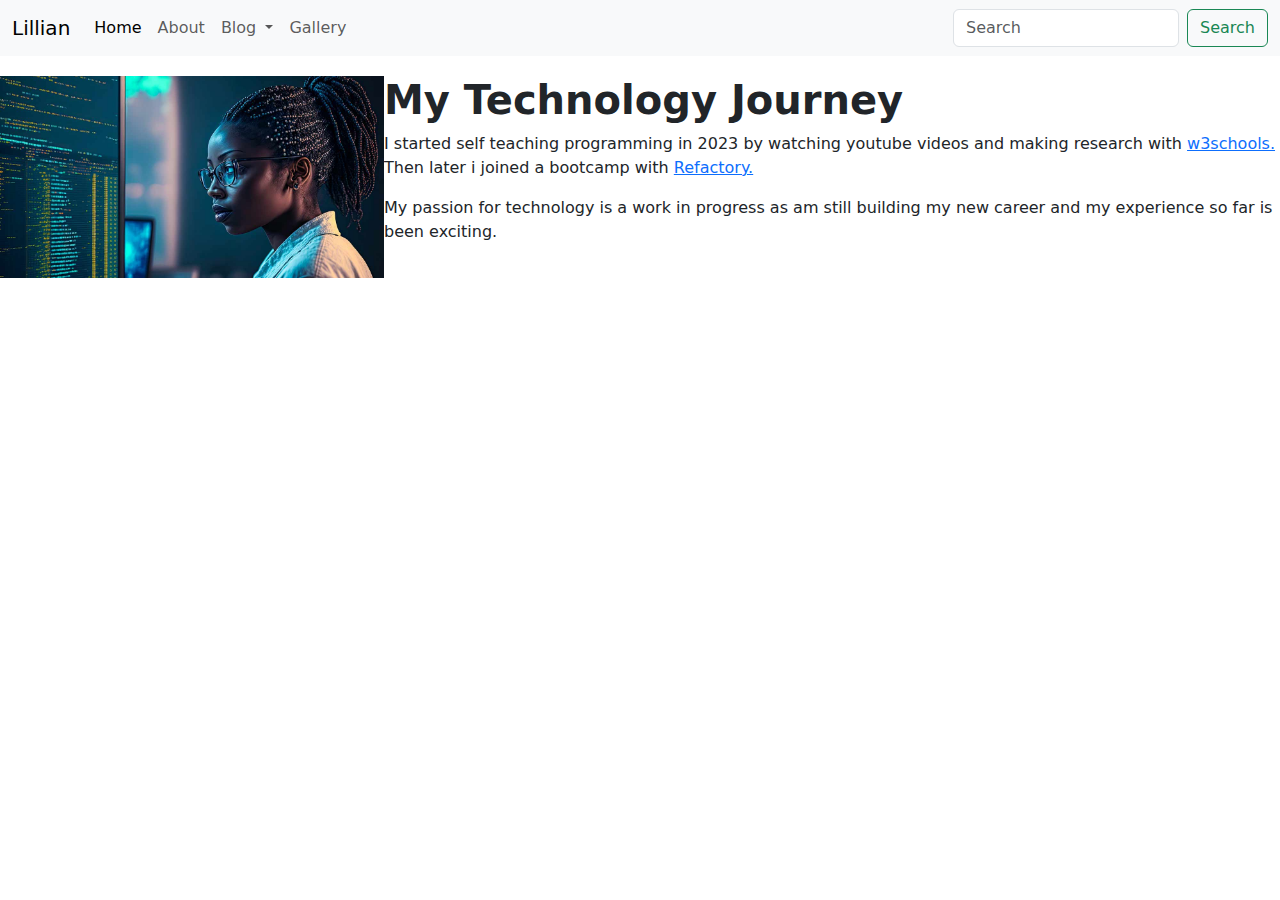
==== blog/Technology.html @ b4c58d2e "first commit" ====
<!DOCTYPE html>
<html lang="en">

<head>
    <meta charset="UTF-8">
    <meta name="viewport" content="width=device-width, initial-scale=1.0">
    <title>Technology</title>
    <link href="https://cdn.jsdelivr.net/npm/bootstrap@5.3.3/dist/css/bootstrap.min.css" rel="stylesheet">
    <link rel="stylesheet" href="/style.css">

</head>

<body>
    <div w3-include-html="/blog/includes/navbar.html"></div>
    <div id="Technology">
        <img src="/images/tech.jpg" alt="image" style="width: 30%;">
        <div>
            <h1><b>My Technology Journey</b></h1>
            <p> I started self teaching programming in 2023 by watching youtube videos and making research with <a
                    href="https://www.w3schools.com/">w3schools.</a> Then later i joined a
                bootcamp with <a href="https://refactory.academy/">Refactory.</a>
            </p>
            <p>My passion for technology is a work in progress as am still building my new career and my experience so
                far is been exciting.</p>
        </div>

    </div>







    <script src="https://cdn.jsdelivr.net/npm/bootstrap@5.3.3/dist/js/bootstrap.bundle.min.js"></script>
    <script src="/blog/index.js"></script>
</body>

</html>
---- style.css ----
#container {
    /* width: 100%; */
    padding-left: 0px;
    padding-right: 0px;
    
}


#image {
    width: 80%;
    padding-left: 0px;
    padding-right: 0px;
}

#image2 {
    width: 1200px;
    padding-left: 90px;
}
#after-slider {
   margin-top: 15px; 
   justify-content: center;
}
#personal-info {
    display: flex;
}
#statement {
    font-size: 25px;
    padding: 50px;
    gap: 50px;
}
#Technology {
    display: flex;
    margin-top: 20px;
    justify-content: center;
}
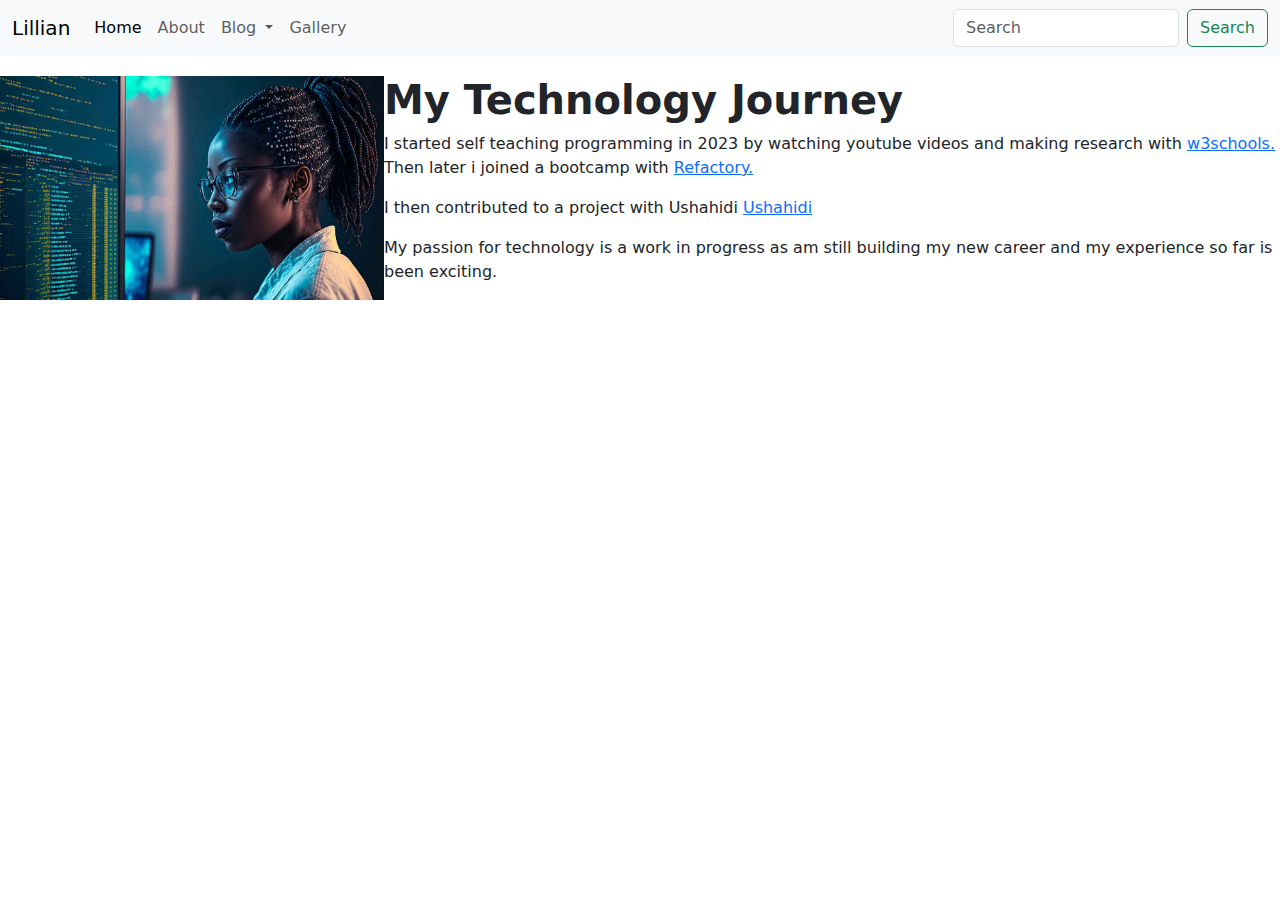
==== commit 1787ee6a: "Added a link" ====
--- a/blog/Technology.html
+++ b/blog/Technology.html
@@ -20,8 +20,13 @@
                     href="https://www.w3schools.com/">w3schools.</a> Then later i joined a
                 bootcamp with <a href="https://refactory.academy/">Refactory.</a>
             </p>
+            <p>I then contributed to a project with Ushahidi <a
+                    href="https://medium.com/@busingyelillian11/accessibility-review-and-accessibility-improvement-of-the-ushahidi-platform-client-8813febb97f1">Ushahidi</a>
+            </p>
+
             <p>My passion for technology is a work in progress as am still building my new career and my experience so
                 far is been exciting.</p>
+
         </div>
 
     </div>
